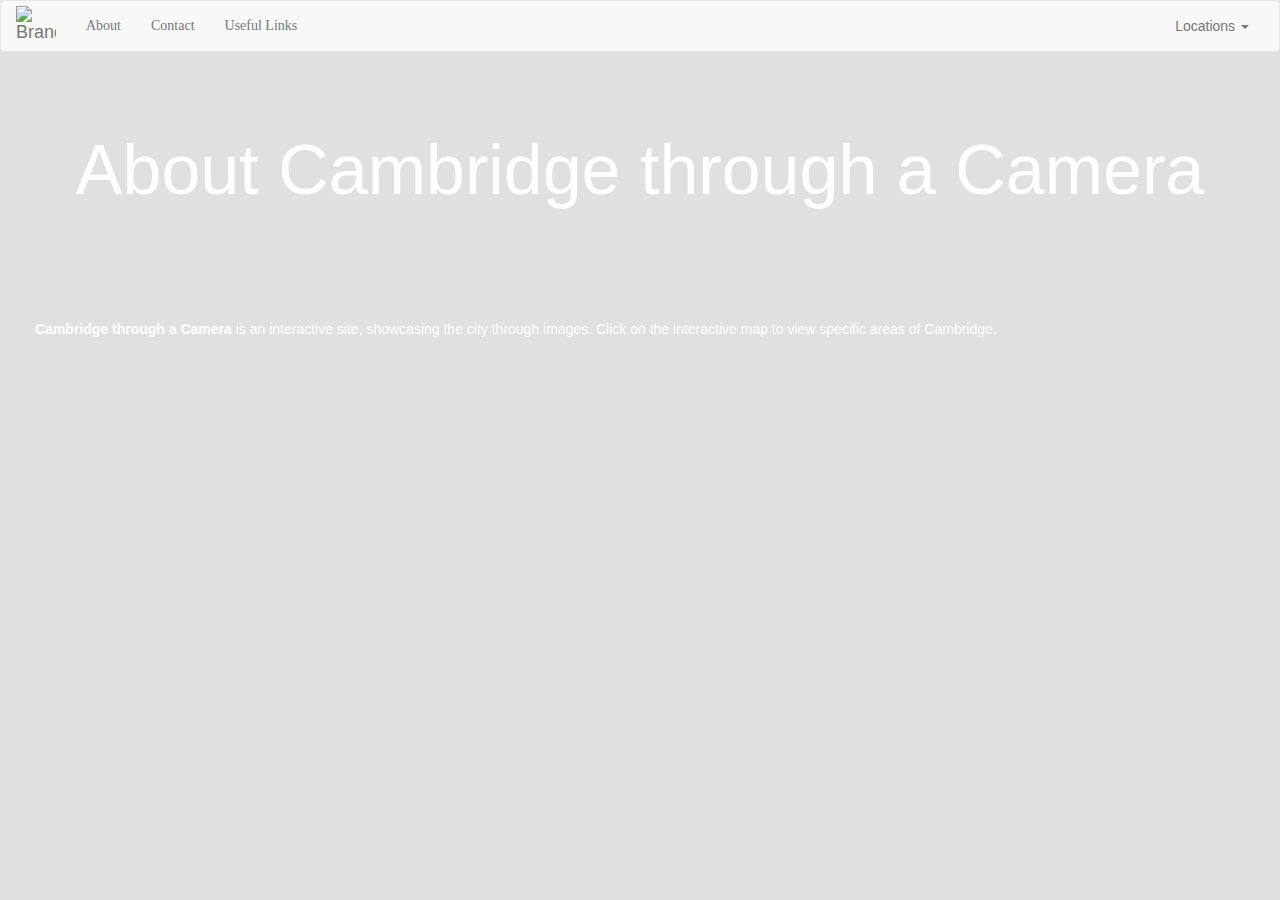
==== about.html @ 88ff37e3 "Update about.html" ====
<!DOCTYPE html>

<head>
<title> About </title>
<link rel="shortcut icon" href="http://www.iconarchive.com/download/i75813/martz90/circle/camera.ico" type="image/x-icon" /> 
<link href = 'dist/css/bootstrap.css' rel='stylesheet'>
<link rel="shortcut icon" href="http://www.iconarchive.com/download/i75813/martz90/circle/camera.ico" type="image/x-icon" /> 
<!-- Latest compiled and minified CSS -->
<link rel="stylesheet" href="http://maxcdn.bootstrapcdn.com/bootstrap/3.3.6/css/bootstrap.min.css">
<!-- jQuery library -->
<script src="https://ajax.googleapis.com/ajax/libs/jquery/1.12.0/jquery.min.js"></script>
<!-- Latest compiled JavaScript -->
<script src="http://maxcdn.bootstrapcdn.com/bootstrap/3.3.6/js/bootstrap.min.js"></script>
<link rel="stylesheet" type="text/css" href="css_master.css">
<meta name="viewport" content="width=device-width, initial-scale=1">
<style>
header {
  text-align: center;
  background: url("http://40.media.tumblr.com/febca76d3890dd771b33afdb717c08e8/tumblr_inline_nstvctpdUx1sm9j9d_1280.jpg");
  background-size: cover;
  padding: 80px 0px 80px 0px;
  margin: -40px 0px 0px 0px;
}
</style>
</head>

<body>
<nav class="navbar navbar-default">
  <div class="container-fluid">
    <!-- Brand and toggle get grouped for better mobile display -->
    <div class="navbar-header">
      <button type="button" class="navbar-toggle collapsed" data-toggle="collapse" data-target="#bs-example-navbar-collapse-1" aria-expanded="false">
        <span class="sr-only">Toggle navigation</span>
        <span class="icon-bar"></span>
        <span class="icon-bar"></span>
        <span class="icon-bar"></span>
      </button>
      <a class="navbar-brand" href="index.html"> <img alt="Brand" src="http://www.iconarchive.com/download/i75813/martz90/circle/camera.ico" style="max-width:40px; margin-top: -10px;" width="40" height="40"> </a>
    </div>

    <!-- Collect the nav links, forms, and other content for toggling -->
    <div class="collapse navbar-collapse" id="bs-example-navbar-collapse-1">
      <ul class="nav navbar-nav">
        <li><a class='lnk' href="about.html"> <str> About </str> </a></li>
        <li><a class='lnk' href="Contact.html"> <str> Contact </str> </a></li>
         <li><a class='lnk' href="links.html"> <str> Useful Links </str> </a></li>
      </ul>
       <ul class="nav navbar-nav navbar-right">
    <li class="dropdown">
          <a href="#" class="dropdown-toggle" data-toggle="dropdown" role="button" aria-haspopup="true" aria-expanded="false"> Locations <span class="caret"></span></a>
          <ul class="dropdown-menu">
            <li><a href="Kings.html">Kings College</a></li>
            <li><a href="Punting.html">River Cam</a></li>
            <li><a href="ADC.html">ADC Theatre</a></li>
            <li><a href="Fitz.html">Fitzwilliam Museum</a></li>
            <li><a href="Market.html">Market Square</a></li>
          </ul>
    </div><!-- /.navbar-collapse -->
  </div><!-- /.container-fluid -->
</nav>	
<header>
<h1> About Cambridge through a Camera </h1>
</header>

<div class="main col-sm-12">
<p> <style> text-align:center </style> </style><strong> Cambridge through a Camera </strong> is an interactive site, showcasing the city through images. Click on the interactive map to view specific areas of Cambridge. </p>
</div>



</body>
---- css_master.css ----
h1 {
  font-size: 70px;
  color: white;
}
h2{
  font-size: 30px;
  color: rgb(0,204,204);
  text-align: center;
}
p {
	color: white;
}
.lnk{ 
  color: blue;
  font-family: verdana;
}
body {
	background-color: rgb(224,224,224);
}
div.main {
	margin: 20px;
}
div.img {
    margin: 5px;
    border: 1px solid #ccc;
    float: left;
}

div.img:hover {
    border: 1px solid #777;
}

div.img img {
    width: 100%;
    height: auto;
}

div.desc {
    padding: 15px;
    text-align: center;
    background-color: #FFFFFF;
}
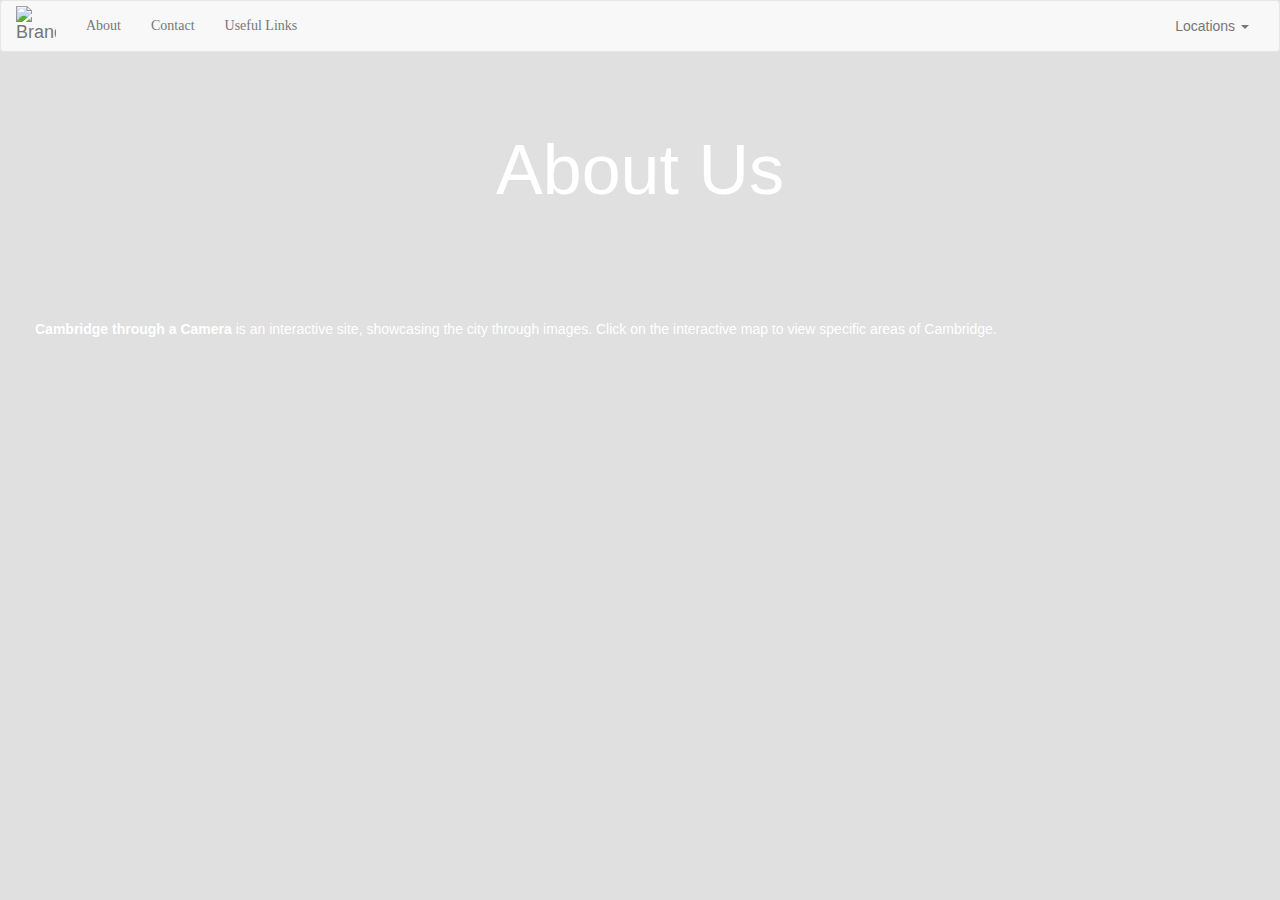
==== commit 1b8311a3: "Update about.html" ====
--- a/about.html
+++ b/about.html
@@ -59,7 +59,7 @@
   </div><!-- /.container-fluid -->
 </nav>	
 <header>
-<h1> About Cambridge through a Camera </h1>
+<h1> About Us </h1>
 </header>
 
 <div class="main col-sm-12">
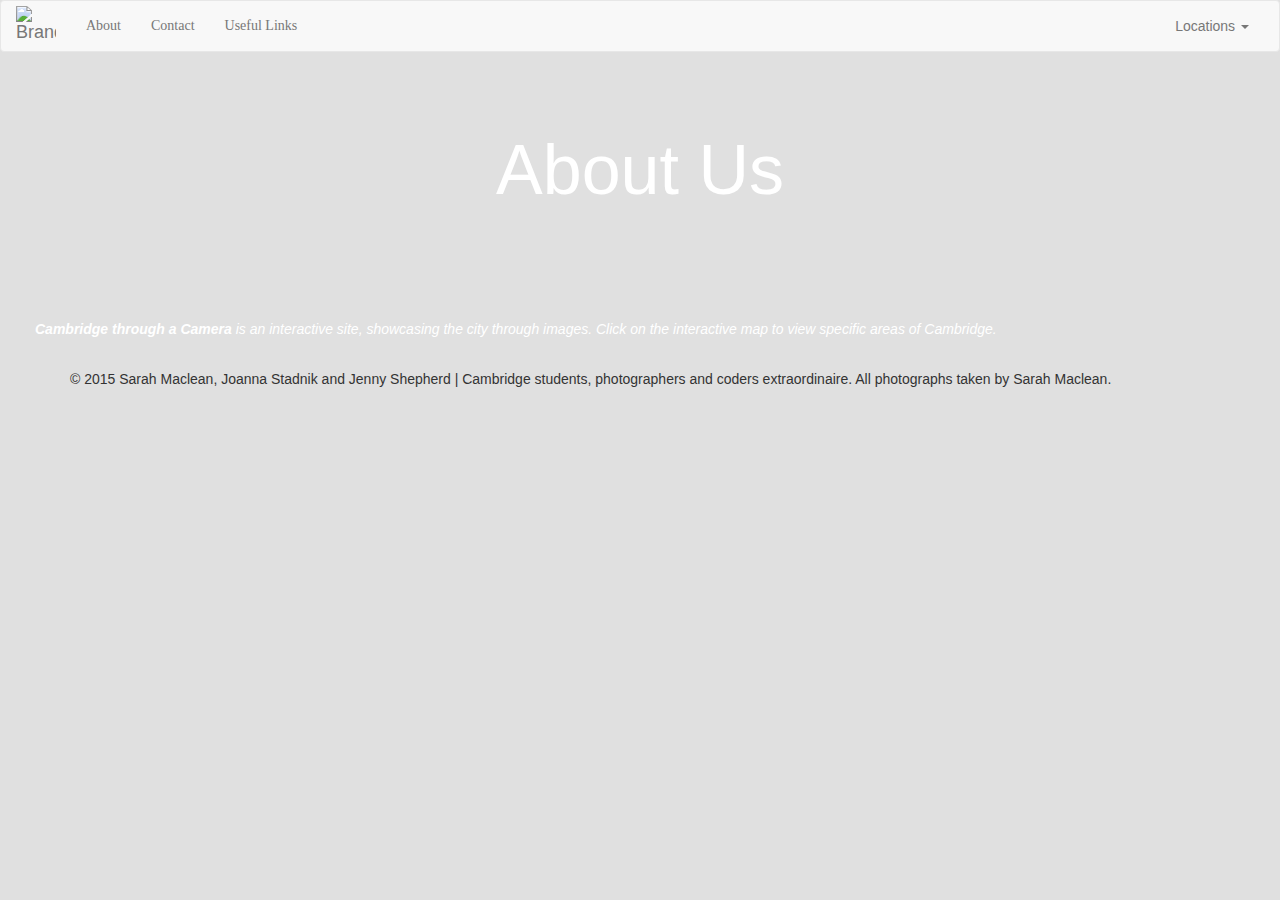
==== commit fc78346d: "Update about.html" ====
--- a/about.html
+++ b/about.html
@@ -63,9 +63,20 @@
 </header>
 
 <div class="main col-sm-12">
-<p> <style> text-align:center </style> </style><strong> Cambridge through a Camera </strong> is an interactive site, showcasing the city through images. Click on the interactive map to view specific areas of Cambridge. </p>
+<p> <style> text-align:center; font-size: 20px; </style> <em> <strong> Cambridge through a Camera </strong> is an interactive site, showcasing the city through images. Click on the interactive map to view specific areas of Cambridge. </em></p>
 </div>
 
-
+<footer>
+		<div class="wrapper">
+			<div class="container">
+				<div id="extraContainer4"></div>
+			</div><!-- end container -->
+		</div><!-- end wrapper -->
+		<div class="container">
+				<div id="extraContainer5"></div>
+				<div id="left">&copy; 2015 Sarah Maclean, Joanna Stadnik and Jenny Shepherd | Cambridge students, photographers and coders extraordinaire. All photographs taken by Sarah Maclean.
+</div>
+		
+	</footer>
 
 </body>
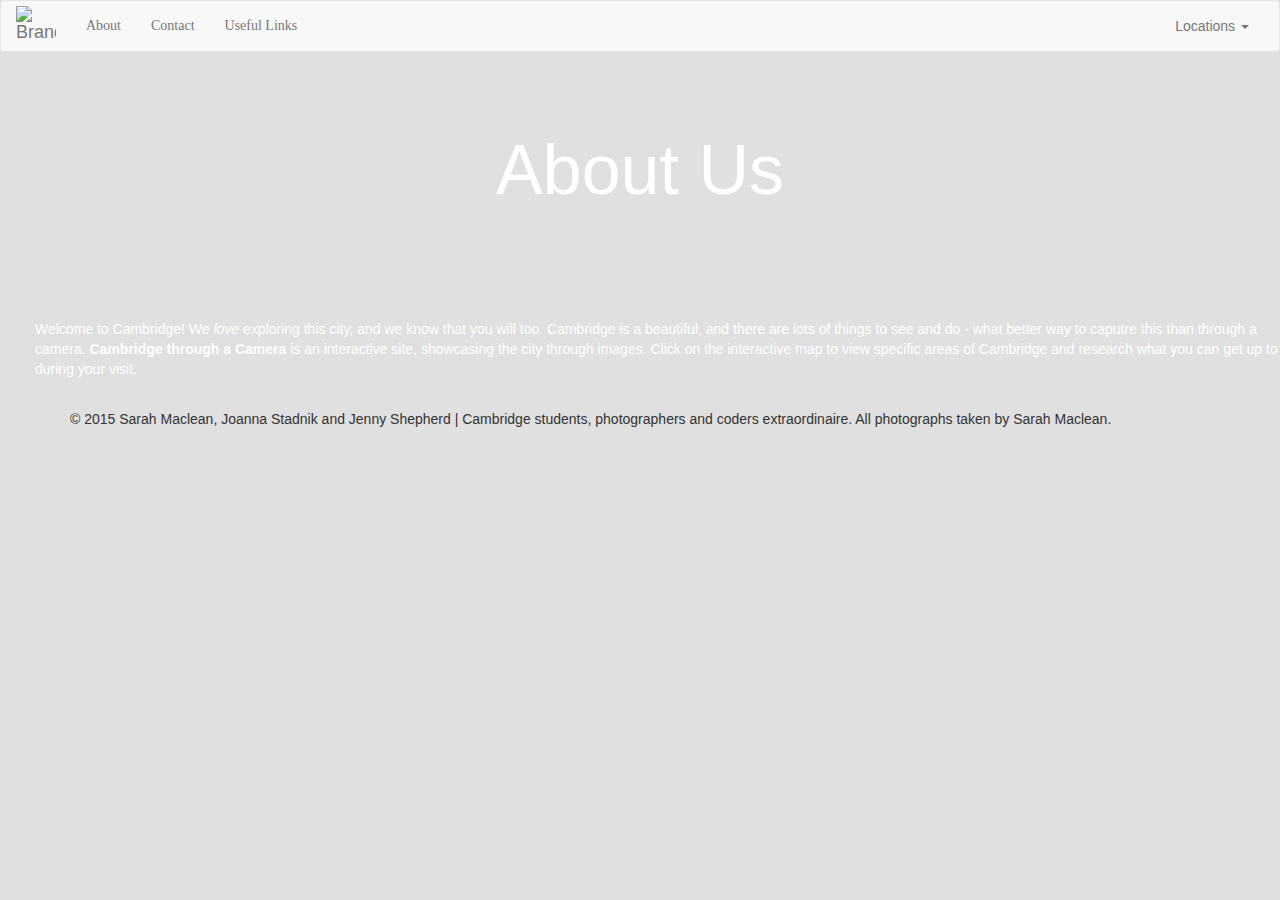
==== commit 11ba558e: "Update about.html" ====
--- a/about.html
+++ b/about.html
@@ -16,7 +16,7 @@
 <style>
 header {
   text-align: center;
-  background: url("http://40.media.tumblr.com/febca76d3890dd771b33afdb717c08e8/tumblr_inline_nstvctpdUx1sm9j9d_1280.jpg");
+  background: url("https://41.media.tumblr.com/416142edcbcc3b3d0a657d201ced0b6f/tumblr_o30kduRYgb1ug074do3_1280.jpg");
   background-size: cover;
   padding: 80px 0px 80px 0px;
   margin: -40px 0px 0px 0px;
@@ -63,7 +63,19 @@
 </header>
 
 <div class="main col-sm-12">
-<p> <style> text-align:center; font-size: 20px; </style> <em> <strong> Cambridge through a Camera </strong> is an interactive site, showcasing the city through images. Click on the interactive map to view specific areas of Cambridge. </em></p>
+<p text-align:center; font-size: 20px;> 
+
+Welcome to Cambridge! 
+
+We <em> love </em> exploring this city, and we know that you will too. 
+
+Cambridge is a beautiful, and there are lots of things to see and do - what better way to caputre this than through a camera. 
+
+<strong> Cambridge through a Camera </strong> is an interactive site, showcasing the city through images.  
+
+Click on the interactive map to view specific areas of Cambridge and research what you can get up to during your visit.
+
+</p>
 </div>
 
 <footer>
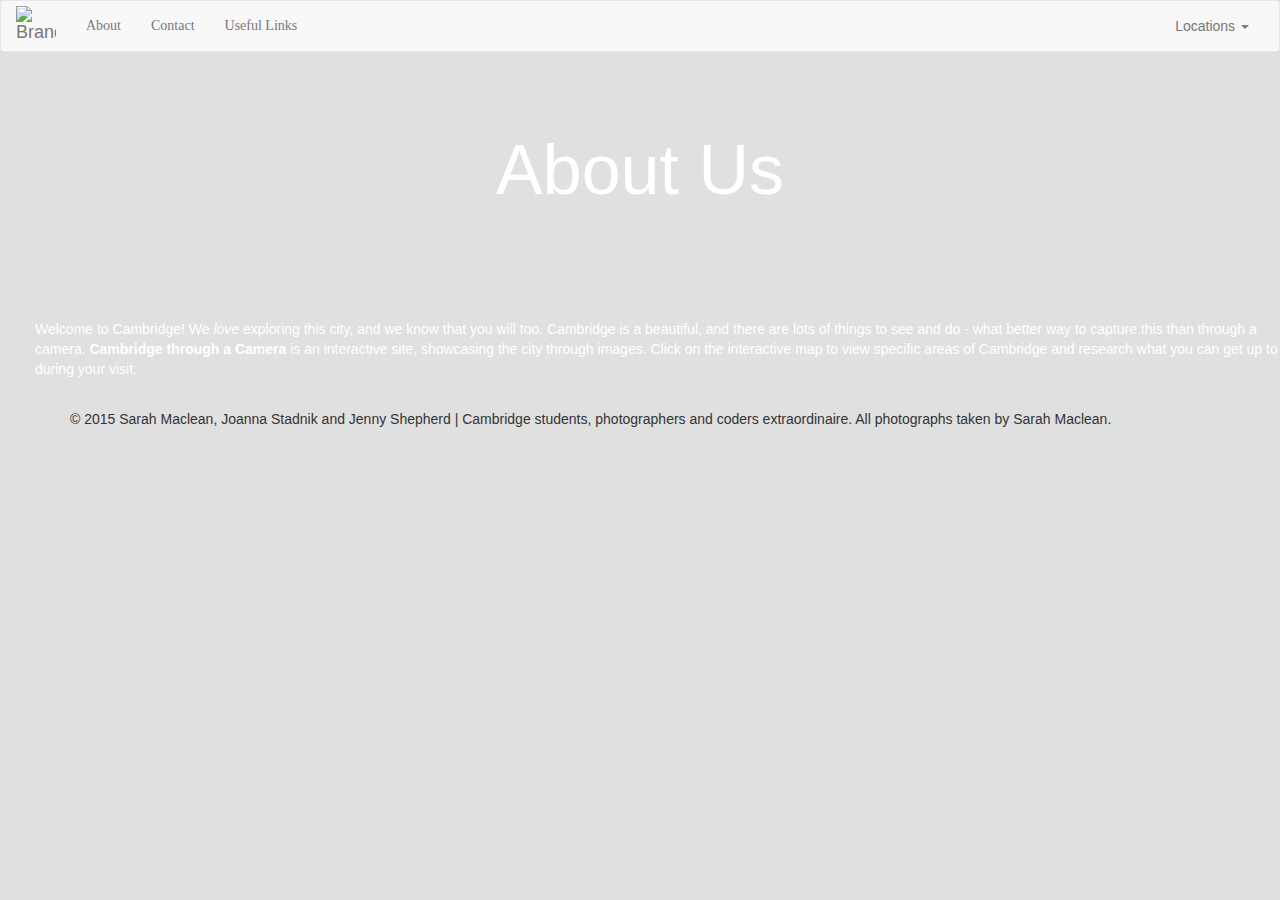
==== commit aea57542: "Update about.html" ====
--- a/about.html
+++ b/about.html
@@ -69,7 +69,7 @@
 
 We <em> love </em> exploring this city, and we know that you will too. 
 
-Cambridge is a beautiful, and there are lots of things to see and do - what better way to caputre this than through a camera. 
+Cambridge is a beautiful, and there are lots of things to see and do - what better way to capture this than through a camera. 
 
 <strong> Cambridge through a Camera </strong> is an interactive site, showcasing the city through images.  
 
@@ -77,6 +77,12 @@
 
 </p>
 </div>
+
+<br>
+<br>
+<br>
+<br>
+<br>
 
 <footer>
 		<div class="wrapper">
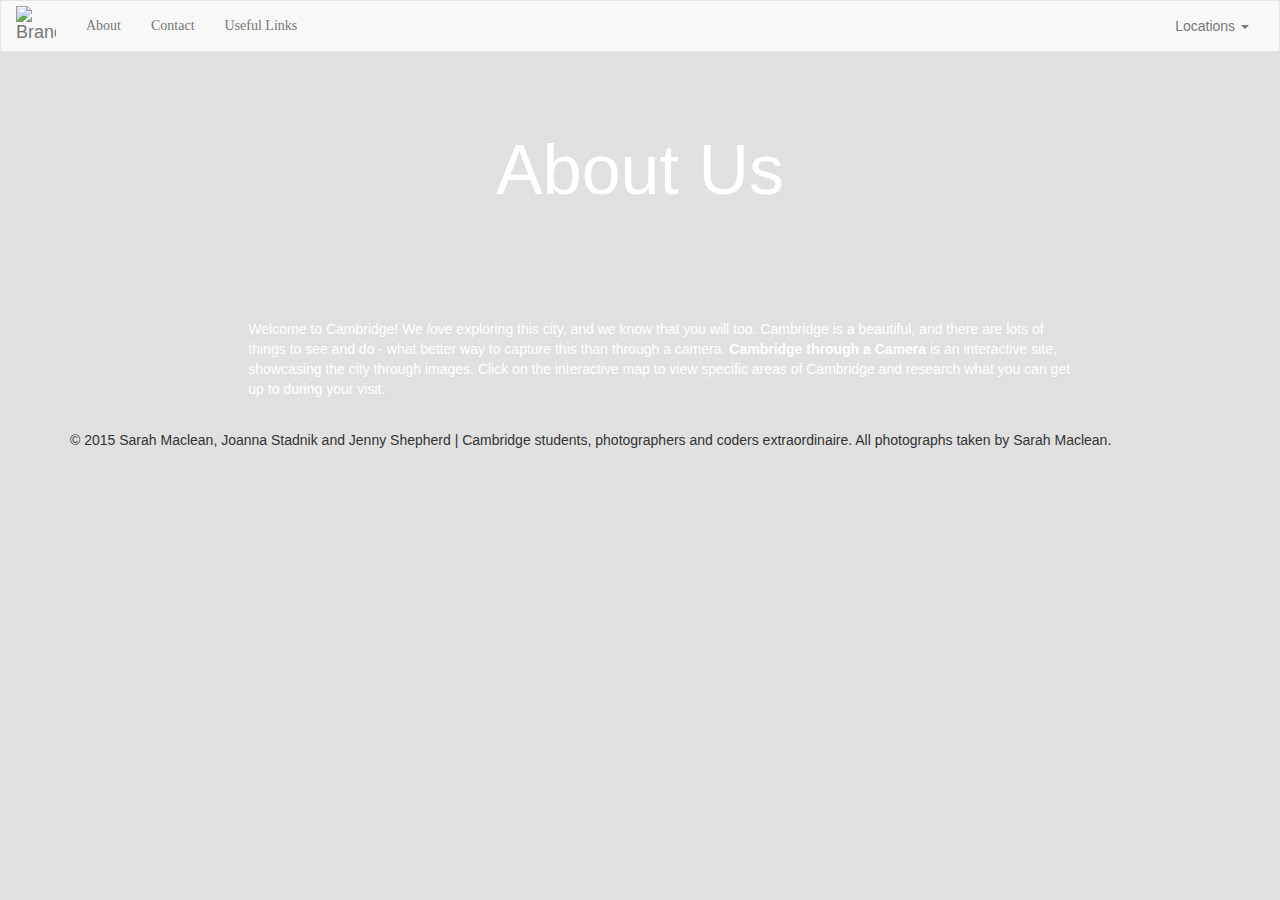
==== commit d77e2791: "Update about.html" ====
--- a/about.html
+++ b/about.html
@@ -54,6 +54,7 @@
             <li><a href="ADC.html">ADC Theatre</a></li>
             <li><a href="Fitz.html">Fitzwilliam Museum</a></li>
             <li><a href="Market.html">Market Square</a></li>
+            <li><a href="UL.html">University Library</a></li>
           </ul>
     </div><!-- /.navbar-collapse -->
   </div><!-- /.container-fluid -->
@@ -61,8 +62,8 @@
 <header>
 <h1> About Us </h1>
 </header>
-
-<div class="main col-sm-12">
+<div class="col-sm-2"> </div>
+<div class="main col-sm-8">
 <p text-align:center; font-size: 20px;> 
 
 Welcome to Cambridge! 
@@ -77,6 +78,8 @@
 
 </p>
 </div>
+
+<div class="col-sm-2"></div>
 
 <br>
 <br>
